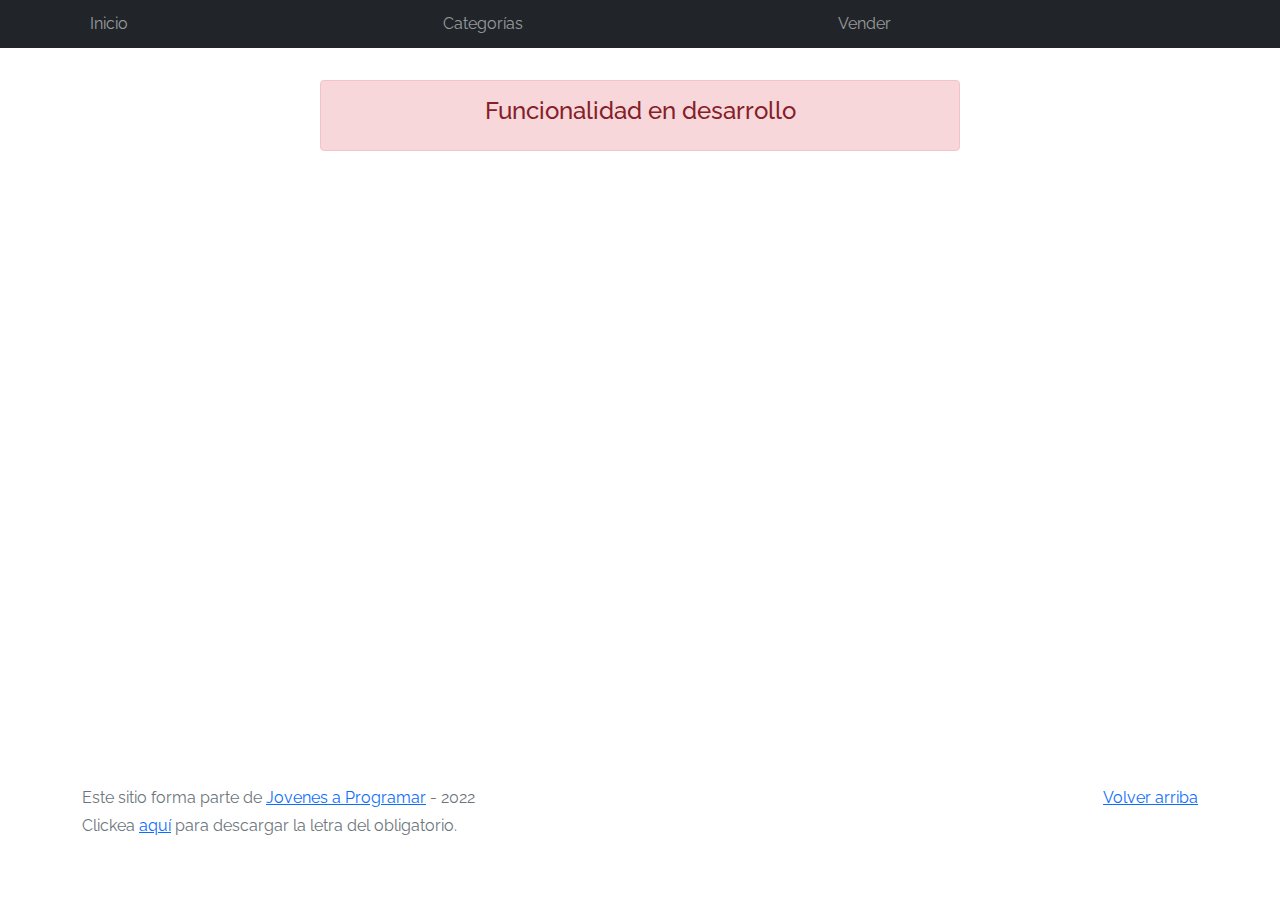
==== cart.html @ 952bb1d4 "first commit" ====
<!DOCTYPE html>
<html lang="es">

<head>
  <meta http-equiv="Content-Type" content="text/html; charset=UTF-8">
  <meta name="viewport" content="width=device-width, initial-scale=1, shrink-to-fit=no">
  <title>eMercado - Todo lo que busques está aquí</title>
  <link href="https://fonts.googleapis.com/css?family=Raleway:300,300i,400,400i,700,700i,900,900i" rel="stylesheet">
  <link href="css/bootstrap.min.css" rel="stylesheet">
  <link href="css/font-awesome.min.css" rel="stylesheet">
  <link href="css/styles.css" rel="stylesheet">
</head>

<body>
  <nav class="navbar navbar-expand-lg navbar-dark bg-dark p-1">
    <div class="container">
      <button class="navbar-toggler" type="button" data-bs-toggle="collapse" data-bs-target="#navbarNav"
        aria-controls="navbarNav" aria-expanded="false" aria-label="Toggle navigation">
        <span class="navbar-toggler-icon"></span>
      </button>
      <div class="collapse navbar-collapse" id="navbarNav">
        <ul class="navbar-nav w-100 justify-content-between">
          <li class="nav-item">
            <a class="nav-link" href="index.html">Inicio</a>
          </li>
          <li class="nav-item">
            <a class="nav-link" href="categories.html">Categorías</a>
          </li>
          <li class="nav-item">
            <a class="nav-link" href="sell.html">Vender</a>
          </li>
          <li class="nav-item">
          </li>
        </ul>
      </div>
    </div>
  </nav>
  <main>
    <div class="container">
      <div class="alert alert-danger text-center" role="alert">
        <h4 class="alert-heading">Funcionalidad en desarrollo</h4>
      </div>
    </div>
  </main>
  <footer class="text-muted">
    <div class="container">
      <p class="float-end">
        <a href="#">Volver arriba</a>
      </p>
      <p>Este sitio forma parte de <a href="https://jovenesaprogramar.edu.uy/" target="_blank">Jovenes a Programar</a> -
        2022</p>
      <p>Clickea <a target="_blank" href="Letra.pdf">aquí</a> para descargar la letra del obligatorio.</p>
    </div>
  </footer>
  <div id="spinner-wrapper">
    <div class="lds-ring">
      <div></div>
      <div></div>
      <div></div>
      <div></div>
    </div>
  </div>
  <script src="js/bootstrap.bundle.min.js"></script>
  <script src="js/init.js"></script>
  <script src="js/cart.js"></script>
</body>

</html>
---- css/styles.css ----
.jumbotron,
.card-body,
.container,
.site-header {
  font-family: 'Raleway', serif !important;
}

.jumbotron .display-4 {
  font-weight: bold;
}

nav a {
  text-decoration: none;
}

.bd-placeholder-img {
  font-size: 1.125rem;
  text-anchor: middle;
  -webkit-user-select: none;
  -moz-user-select: none;
  -ms-user-select: none;
  user-select: none;
}

@media (min-width: 768px) {
  .bd-placeholder-img-lg {
    font-size: 3.5rem;
  }
}

.jumbotron {
  height: 50vh;
  padding: 5em inherit;
  margin-bottom: 0;
  background-color: #53C0FB;
  background: url('../img/cover_back.png');
  background-size: cover;
  background-position: center;
  background-repeat: no-repeat;
  color: black;
  font-weight: bold;
}

@media (min-width: 768px) {
  .jumbotron {
    padding-top: 6rem;
    padding-bottom: 6rem;
  }
}

.jumbotron p:last-child {
  margin-bottom: 0;
}

.jumbotron-heading {
  font-weight: 300;
}

.jumbotron .container {
  max-width: 40rem;
  background-color: rgba(255, 255, 255, 0.5);
  border-radius: 10px;
  text-shadow: 1px 1px 2px grey;
}

.jumbotron .lead {
  font-size: 38px;
}

footer {
  padding-top: 3rem;
  padding-bottom: 3rem;
}

footer p {
  margin-bottom: .25rem;
}

.site-header a {
  color: white;
  transition: ease-in-out color .15s;
}

.site-header .dropdown-menu a {
  color: black;
}

.dropzone {
  border: 2px dashed #0087F7;
  border-radius: 5px;
  background: white;
}

.img-fit {
  max-height: 100%;
}

.alert {
  position: fixed;
  top: 80px;
  width: 50%;
  left: 50%;
  transform: translate(-50%, 0);
}

.lds-ring {
  display: inline-block;
  position: relative;
  width: 64px;
  height: 64px;
  top: 50%;
  left: 50%;
}

.cursor-active {
  cursor: pointer;
}

.left {
  float: left;
  padding: 4px;
  background-color: rgba(255, 255, 255, 0.5);
}

.lds-ring div {
  box-sizing: border-box;
  display: block;
  position: absolute;
  width: 51px;
  height: 51px;
  margin: 6px;
  border: 6px solid #fff;
  border-radius: 50%;
  animation: lds-ring 1.2s cubic-bezier(0.5, 0, 0.5, 1) infinite;
  border-color: #fff transparent transparent transparent;
}

.lds-ring div:nth-child(1) {
  animation-delay: -0.45s;
}

.lds-ring div:nth-child(2) {
  animation-delay: -0.3s;
}

.lds-ring div:nth-child(3) {
  animation-delay: -0.15s;
}

@keyframes lds-ring {
  0% {
    transform: rotate(0deg);
  }

  100% {
    transform: rotate(360deg);
  }
}

.signin {
  width: 100%;
  max-width: 330px;
  padding: 15px;
  margin: auto;
}

#spinner-wrapper {
  position: fixed;
  background-color: rgba(0, 0, 0, 0.5);
  width: 100%;
  height: 100%;
  top: 0;
  left: 0;
  z-index: 1021;
  display: none;
}

main {
  min-height: calc(100vh - 210px);
}

a.custom-card,
a.custom-card:hover {
  color: inherit;
  text-decoration: inherit;
}

.checked {
  color: orange;
}
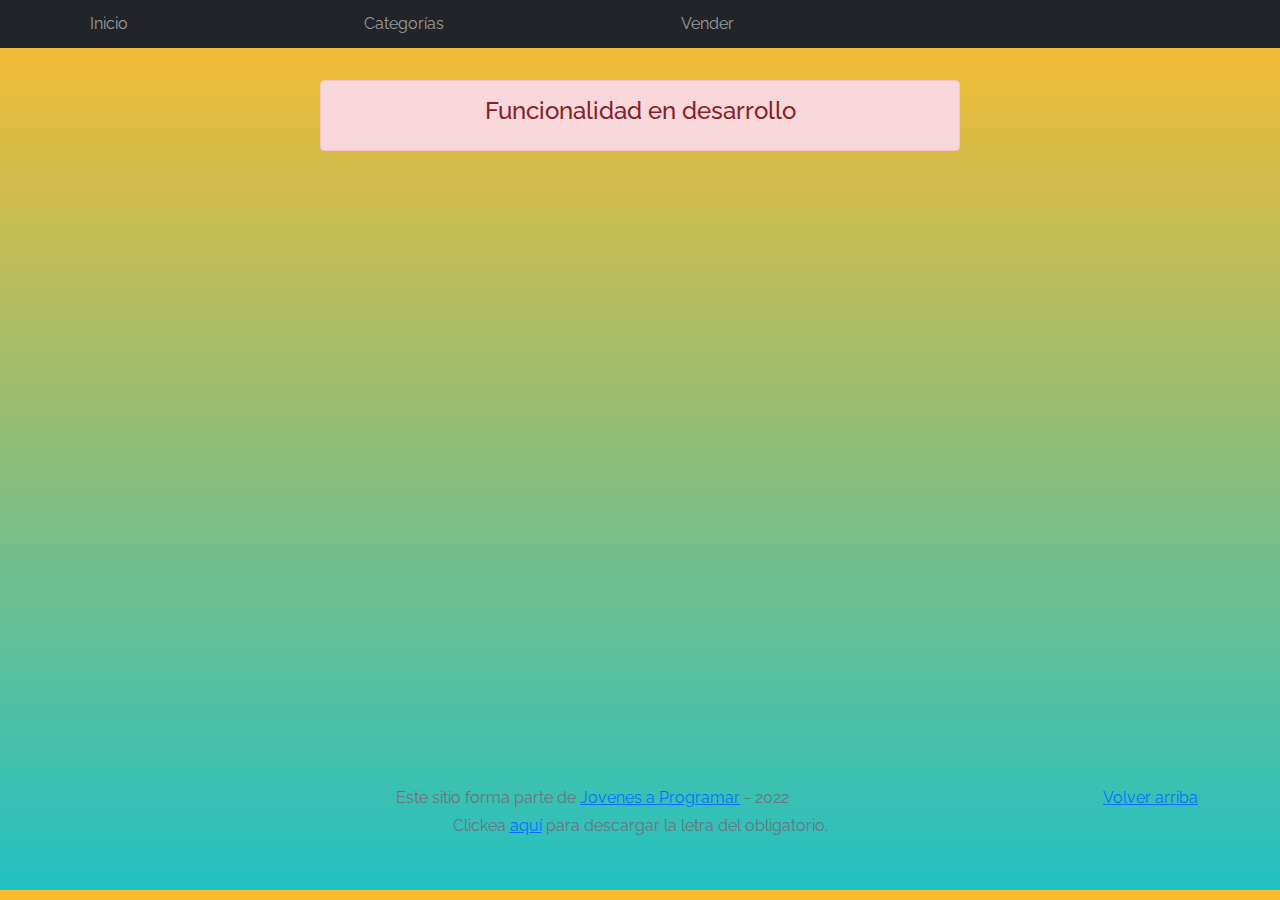
==== commit 3db64f3f: "j" ====
--- a/cart.html
+++ b/cart.html
@@ -30,6 +30,9 @@
             <a class="nav-link" href="sell.html">Vender</a>
           </li>
           <li class="nav-item">
+          </li>
+          <li class="nav-item">
+            <a class="nav-link" href="" id="nomuser"></a>
           </li>
         </ul>
       </div>
--- a/css/styles.css
+++ b/css/styles.css
@@ -187,4 +187,52 @@
 
 .checked {
   color: orange;
-}+}
+body {
+     
+  background: rgb(34,193,195);
+  background: linear-gradient(0deg, rgba(34,193,195,1) 0%, rgba(253,187,45,1) 100%);
+ }
+  div{
+    text-align: center;
+    font-family: "raleway";
+  }
+  #rangeFilterCountMin{
+    margin-top: 25px;
+    width: min-content;
+    margin-left: 1130px;
+  }
+  #rangeFilterCountMax{
+    width: min-content;
+    margin-left: 1130px;
+  }
+  #botonfiltrar{
+    margin-left: 1135px;
+  }
+  #ordenarprecios{
+    position: absolute;
+    margin-top: -100px;
+    margin-left: 10px;
+    font-weight: 700;
+    font-family: 'Raleway';
+  }
+  #ascendente{
+    position: absolute;
+    margin-top: 0px;
+    margin-left: 55px;
+  }
+  #descendente{
+    position: absolute;
+    margin-top: 0px;
+    margin-left: 10px;
+  }
+  #trelevancia{
+  margin-left: 200px;
+  margin-top: -100px;
+  font-family: 'Raleway';
+  font-weight: 700;
+  }
+  #relevancia{
+    margin-left: 200px;
+
+  }